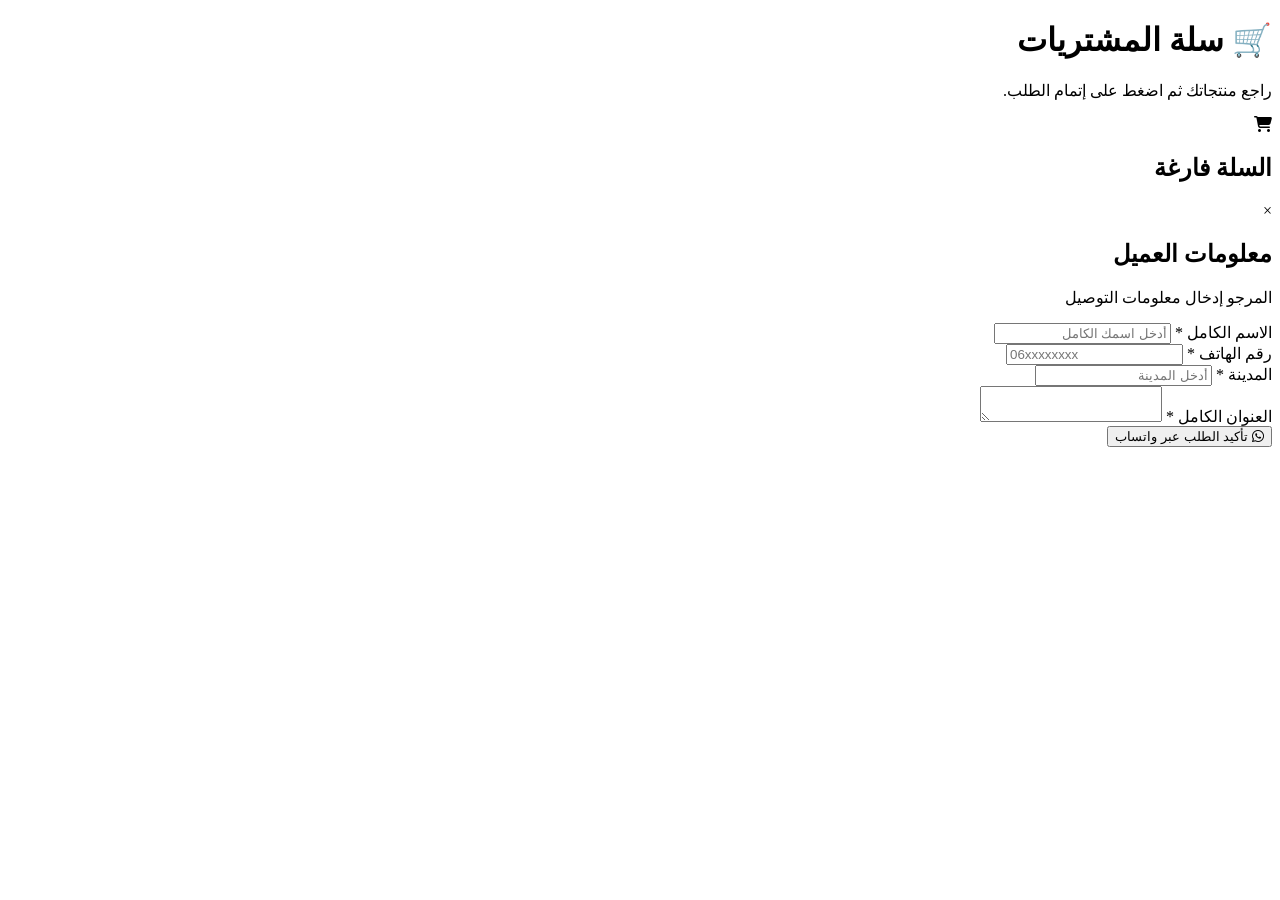
==== cart.html @ 451c92a9 "Update cart.html" ====
<!DOCTYPE html>
<html lang="ar" dir="rtl">

<head>

<meta charset="UTF-8">
<meta name="viewport" content="width=device-width, initial-scale=1.0">

<title>سلة المشتريات | أصالة الفخار المغربي</title>

<link rel="stylesheet"
href="https://cdnjs.cloudflare.com/ajax/libs/font-awesome/6.5.1/css/all.min.css">
<link rel="stylesheet" href="style.css">
</head>

<body>

<div class="cart-page">

    <div class="cart-header">

        <h1>🛒 سلة المشتريات</h1>

        <p>راجع منتجاتك ثم اضغط على إتمام الطلب.</p>

    </div>

    <div id="cartContainer">

    </div>

</div>

<!-- نافذة معلومات العميل -->
<div id="orderModal" class="order-modal">

    <div class="order-box">

        <span class="close-modal"
        onclick="closeOrderModal()">

            &times;

        </span>

        <h2>

            معلومات العميل

        </h2>

        <p class="order-subtitle">

            المرجو إدخال معلومات التوصيل

        </p>

        <div class="input-group">

            <label>

                الاسم الكامل *

            </label>

            <input
            id="firstName"
            type="text"
            placeholder="أدخل اسمك الكامل">

        </div>

        <div class="input-group">

            <label>

                رقم الهاتف *

            </label>

            <input
            id="phone"
            type="tel"
            placeholder="06xxxxxxxx">

        </div>

        <div class="input-group">

            <label>

                المدينة *

            </label>

            <input
            id="city"
            type="text"
            placeholder="أدخل المدينة">

        </div>

        <div class="input-group">

            <label>

                العنوان الكامل *

            </label>

            <textarea
            id="address"
            placeholder="الحي - الشارع - رقم المنزل ...">
            </textarea>

        </div>

        <div id="orderSummary">

        </div>

        <button
        class="confirm-order-btn"
        onclick="sendOrderWhatsApp()">

            <i class="fa-brands fa-whatsapp"></i>

            تأكيد الطلب عبر واتساب

        </button>

    </div>

</div>

<script src="main.js"></script>

<script>

renderCart();

function renderCart(){

const container =
document.getElementById("cartContainer");

const cart =
JSON.parse(localStorage.getItem("cart")) || [];

if(cart.length===0){

container.innerHTML=`

<div class="empty-cart">

<i class="fa-solid fa-cart-shopping"></i>

<h2>

السلة فارغة

</h2>

</div>

`;

return;

}

let total=0;

let html="";

cart.forEach(item=>{

total+=item.price*item.quantity;

html+=`

<div class="cart-item">

<div class="cart-image">

<img src="${item.image}">

</div>

<div class="cart-info">

<h3>${item.name}</h3>

<div class="price">

${item.price} درهم

</div>

</div>

<div class="cart-qty">

<button onclick="increaseQuantity(${item.id});setTimeout(renderCart,100)">+</button>

<span>${item.quantity}</span>

<button onclick="decreaseQuantity(${item.id});setTimeout(renderCart,100)">-</button>

</div>

<button class="remove-btn"

onclick="removeCartItem(${item.id});setTimeout(renderCart,100)">

حذف

</button>

</div>

`;

});
container.innerHTML = html + `

<div class="cart-summary">

    <div class="total">

        المجموع :

        ${total} درهم

    </div>

    <div class="actions">

        <button
        class="checkout-btn"
        onclick="openOrderModal()">

            <i class="fa-solid fa-circle-check"></i>

            إتمام الطلب

        </button>

        <button
        class="clear-btn"
        onclick="
        clearCart();
        renderCart();
        ">

            <i class="fa-solid fa-trash"></i>

            تفريغ السلة

        </button>

    </div>

</div>

`;

}

</script>

</body>

</html>
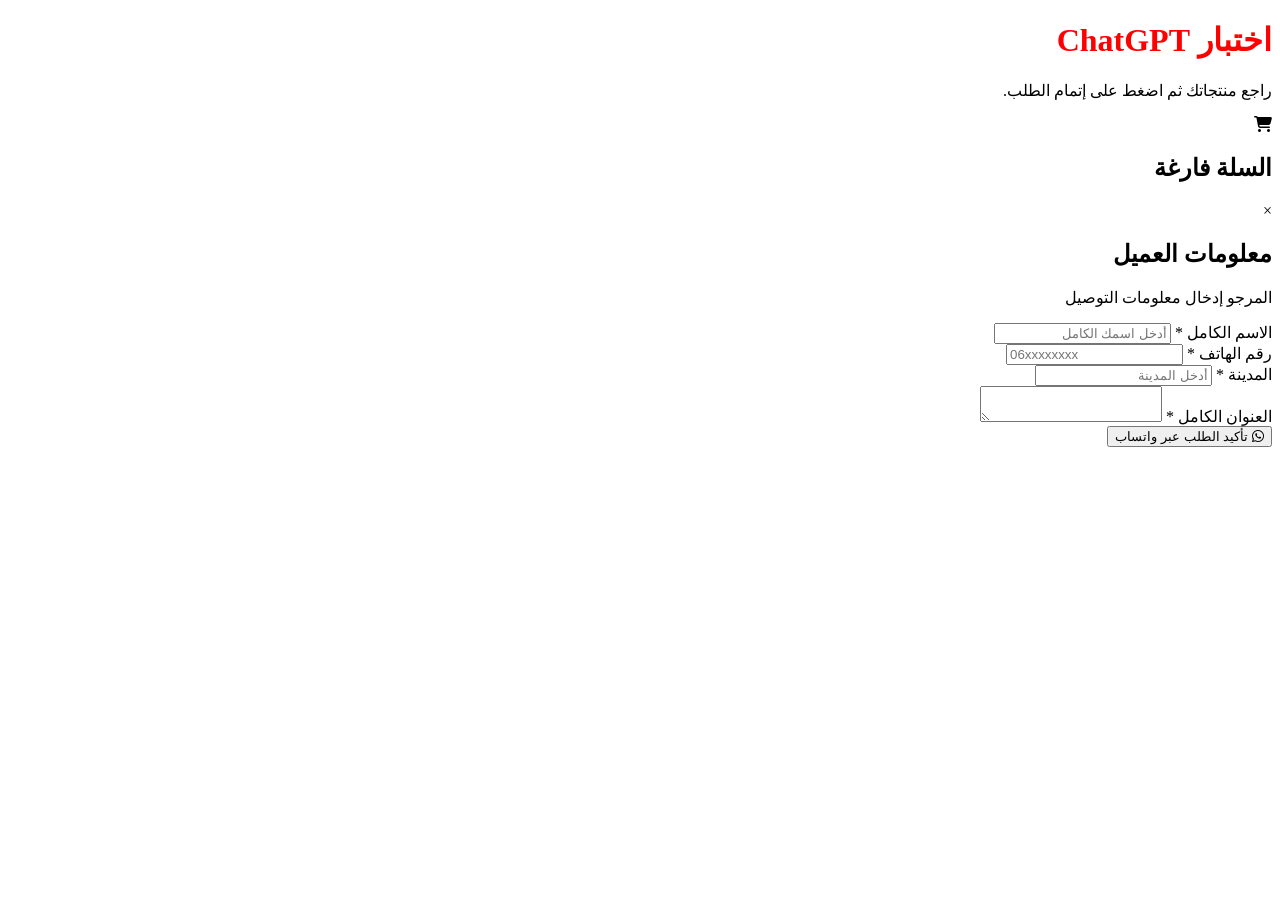
==== commit 52076961: "Update project" ====
--- a/cart.html
+++ b/cart.html
@@ -18,9 +18,7 @@
 <div class="cart-page">
 
     <div class="cart-header">
-
-        <h1>🛒 سلة المشتريات</h1>
-
+   <h1 style="color:red;">اختبار ChatGPT</h1>
         <p>راجع منتجاتك ثم اضغط على إتمام الطلب.</p>
 
     </div>
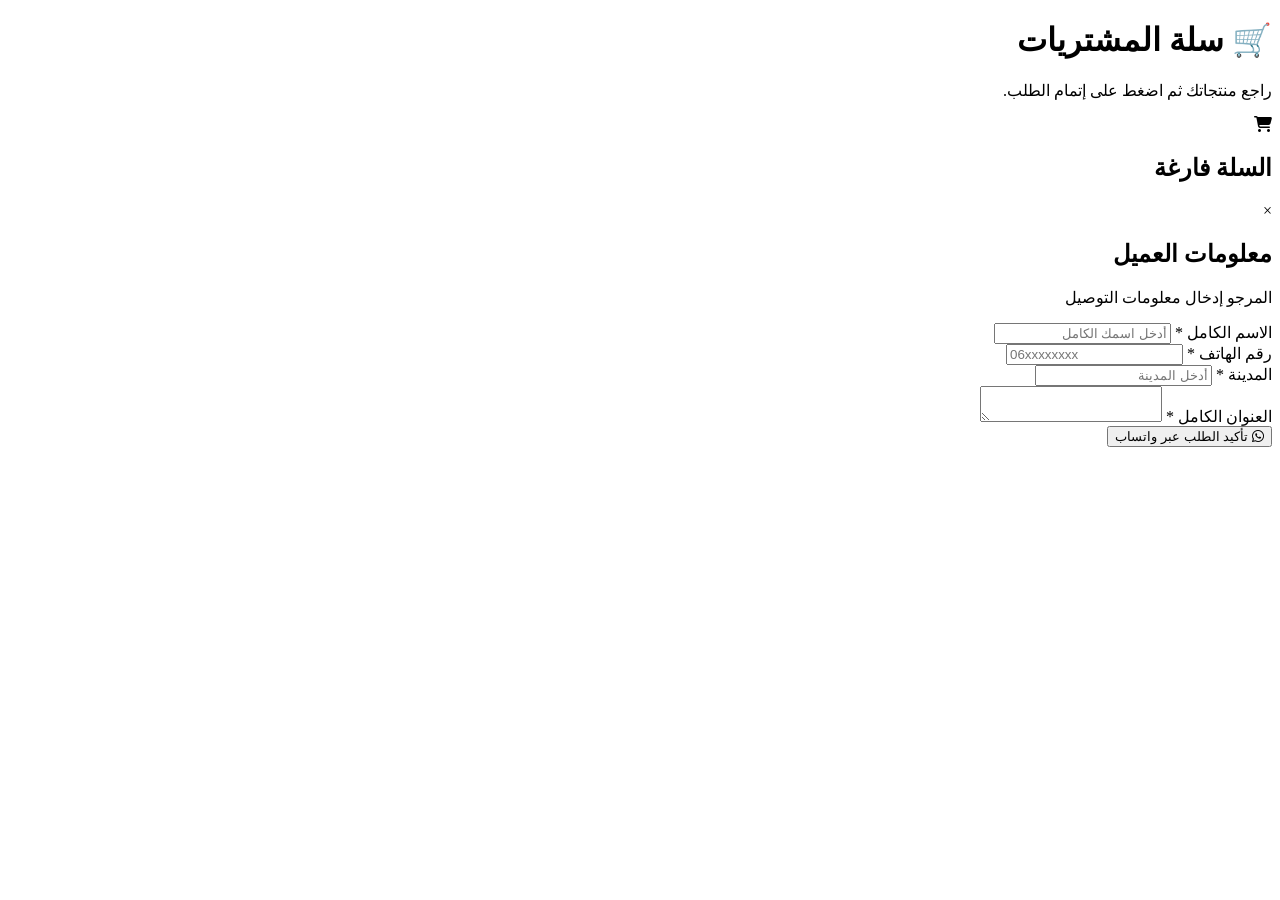
==== commit 0388ba75: "Update project" ====
--- a/cart.html
+++ b/cart.html
@@ -18,7 +18,8 @@
 <div class="cart-page">
 
     <div class="cart-header">
-   <h1 style="color:red;">اختبار ChatGPT</h1>
+   <h1>🛒 سلة المشتريات</h1>
+   
         <p>راجع منتجاتك ثم اضغط على إتمام الطلب.</p>
 
     </div>
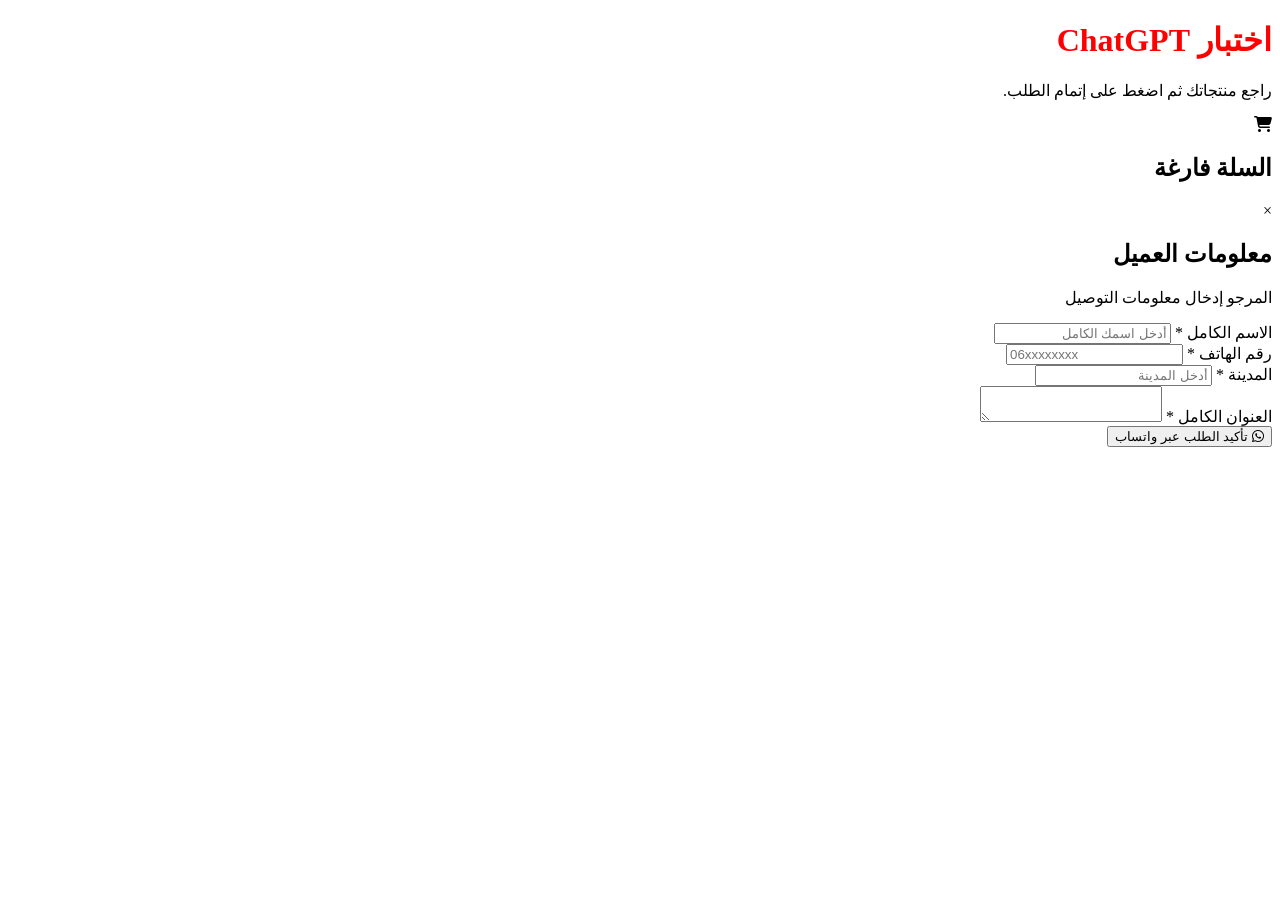
==== commit 674f7062: "Update project" ====
--- a/cart.html
+++ b/cart.html
@@ -18,8 +18,9 @@
 <div class="cart-page">
 
     <div class="cart-header">
-   <h1>🛒 سلة المشتريات</h1>
-   
+
+       <h1 style="color:red;">اختبار ChatGPT</h1>
+
         <p>راجع منتجاتك ثم اضغط على إتمام الطلب.</p>
 
     </div>
@@ -270,4 +271,4 @@
 
 </body>
 
-</html>
+</html>
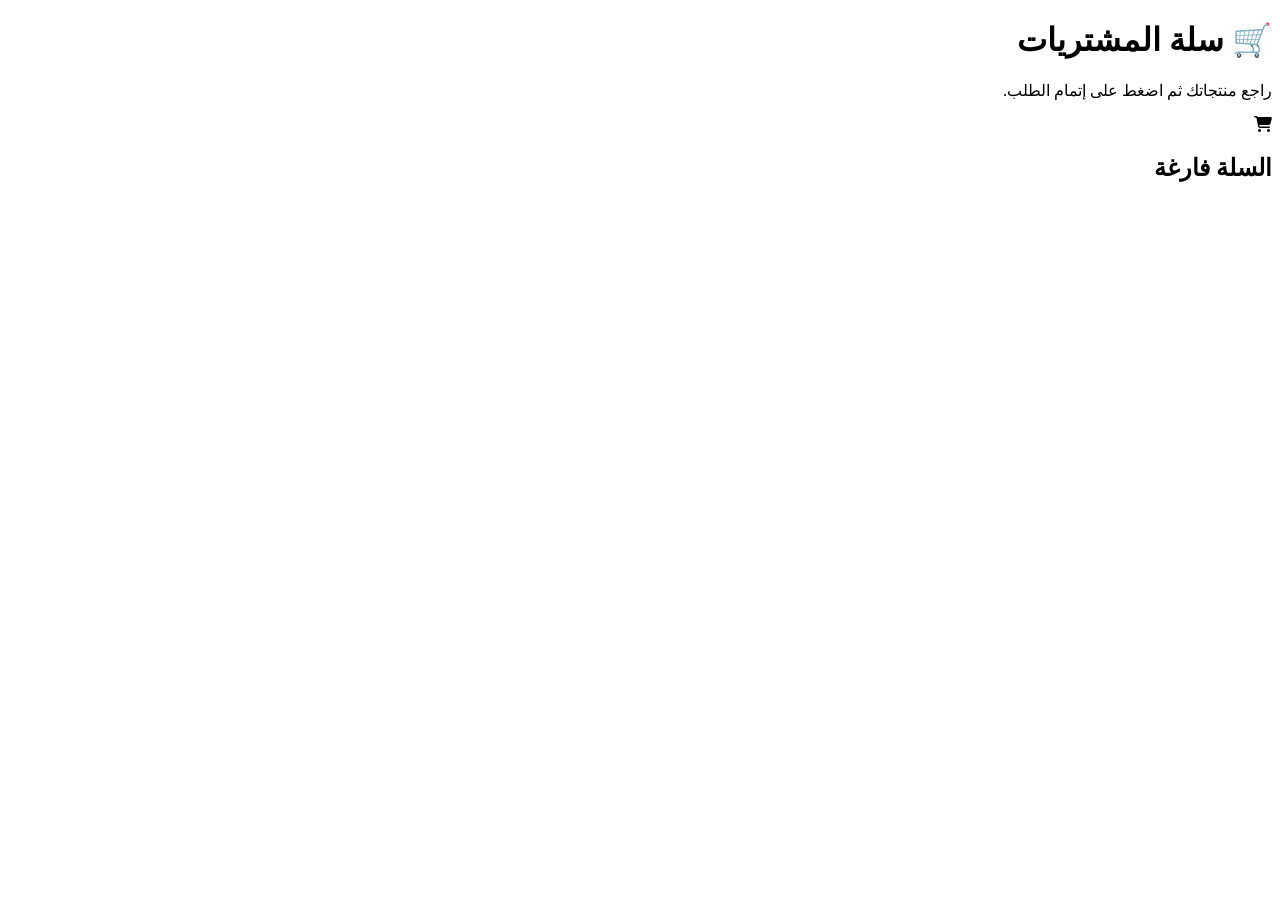
==== commit 756df8cd: "Update project" ====
--- a/cart.html
+++ b/cart.html
@@ -19,7 +19,7 @@
 
     <div class="cart-header">
 
-       <h1 style="color:red;">اختبار ChatGPT</h1>
+    <h1>🛒 سلة المشتريات</h1>
 
         <p>راجع منتجاتك ثم اضغط على إتمام الطلب.</p>
 
@@ -32,7 +32,7 @@
 </div>
 
 <!-- نافذة معلومات العميل -->
-<div id="orderModal" class="order-modal">
+<div id="orderModal" style="display:none;"
 
     <div class="order-box">
 
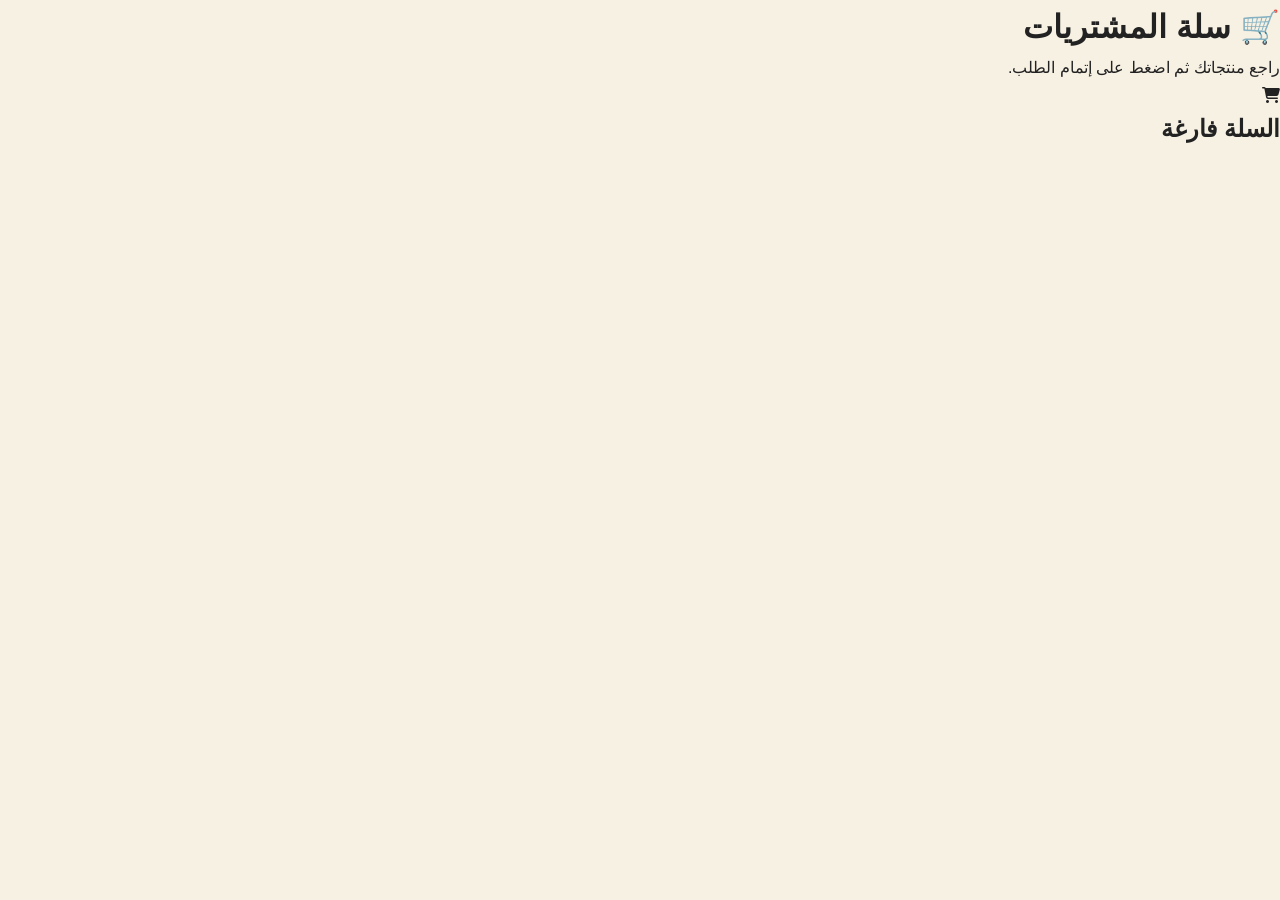
==== commit d70b33bf: "Update project" ====
--- a/cart.html
+++ b/cart.html
@@ -10,7 +10,7 @@
 
 <link rel="stylesheet"
 href="https://cdnjs.cloudflare.com/ajax/libs/font-awesome/6.5.1/css/all.min.css">
-<link rel="stylesheet" href="style.css">
+<link rel="stylesheet" href="css/style.css">
 </head>
 
 <body>
@@ -133,7 +133,7 @@
 
 </div>
 
-<script src="main.js"></script>
+<script src="js/main.js"></script>
 
 <script>
 
--- a/css/style.css
+++ b/css/style.css
@@ -0,0 +1,1958 @@
+/* =========================================
+   PART 3-A
+   ASALAT AL FAKHAR MOROCCO
+========================================= */
+
+:root{
+
+--primary:#0f4c5c;
+--secondary:#c89b3c;
+--accent:#8b5e34;
+
+--dark:#08141a;
+--dark2:#10232c;
+
+--light:#f7f1e3;
+--white:#ffffff;
+
+--gray:#b9b9b9;
+
+--shadow:
+0 10px 30px rgba(0,0,0,.2);
+
+--radius:16px;
+
+--transition:.3s ease;
+
+}
+
+*{
+margin:0;
+padding:0;
+box-sizing:border-box;
+font-family:'Cairo',sans-serif;
+}
+
+html{
+scroll-behavior:smooth;
+}
+
+body{
+
+background:var(--light);
+color:#222;
+
+overflow-x:hidden;
+
+line-height:1.7;
+
+}
+
+body.dark{
+
+background:var(--dark);
+color:white;
+
+}
+
+a{
+
+text-decoration:none;
+color:inherit;
+
+}
+
+ul{
+
+list-style:none;
+
+}
+
+img{
+
+max-width:100%;
+display:block;
+
+}
+
+button{
+
+border:none;
+outline:none;
+cursor:pointer;
+
+}
+
+.container{
+
+width:90%;
+max-width:1400px;
+
+margin:auto;
+
+}
+
+/* =========================================
+PRELOADER
+========================================= */
+
+#preloader{
+
+position:fixed;
+
+top:0;
+left:0;
+
+width:100%;
+height:100%;
+
+background:#08141a;
+
+display:flex;
+
+align-items:center;
+justify-content:center;
+
+z-index:99999;
+
+transition:.8s;
+
+}
+
+.loader-logo{
+
+text-align:center;
+
+}
+
+.loader-logo h1{
+
+font-size:3rem;
+
+color:#c89b3c;
+
+margin-bottom:10px;
+
+}
+
+.loader-logo span{
+
+color:white;
+
+font-size:1rem;
+
+letter-spacing:2px;
+
+}
+
+/* =========================================
+TOP BAR
+========================================= */
+
+.top-bar{
+
+background:#0b2028;
+
+color:white;
+
+padding:10px 0;
+
+font-size:.9rem;
+
+}
+
+.top-bar .container{
+
+display:flex;
+
+justify-content:space-between;
+
+align-items:center;
+
+}
+
+.top-right{
+
+display:flex;
+
+gap:15px;
+
+}
+
+.top-right a{
+
+color:white;
+
+transition:var(--transition);
+
+}
+
+.top-right a:hover{
+
+color:#c89b3c;
+
+}
+
+/* =========================================
+NAVBAR
+========================================= */
+
+#header{
+
+position:fixed;
+
+top:0;
+
+width:100%;
+
+z-index:999;
+
+transition:.4s;
+
+}
+
+#header.scrolled{
+
+background:rgba(8,20,26,.95);
+
+backdrop-filter:blur(10px);
+
+box-shadow:var(--shadow);
+
+}
+
+.navbar{
+
+height:90px;
+
+display:flex;
+
+align-items:center;
+
+justify-content:space-between;
+
+padding:0 5%;
+
+}
+
+.logo h2{
+
+font-size:1.8rem;
+
+font-weight:800;
+
+color:#c89b3c;
+
+}
+
+.nav-links{
+
+display:flex;
+
+gap:30px;
+
+}
+
+.nav-links a{
+
+position:relative;
+
+color:white;
+
+font-weight:600;
+
+}
+
+.nav-links a::after{
+
+content:"";
+
+position:absolute;
+
+bottom:-8px;
+right:0;
+
+width:0;
+height:2px;
+
+background:#c89b3c;
+
+transition:.3s;
+
+}
+
+.nav-links a:hover::after{
+
+width:100%;
+
+}
+
+.nav-actions{
+
+display:flex;
+
+align-items:center;
+
+gap:12px;
+
+}
+
+.icon-btn{
+
+position:relative;
+
+width:45px;
+height:45px;
+
+display:flex;
+
+align-items:center;
+justify-content:center;
+
+border-radius:50%;
+
+background:rgba(255,255,255,.08);
+
+color:white;
+
+transition:.3s;
+
+}
+
+.icon-btn:hover{
+
+background:#c89b3c;
+color:#111;
+
+}
+
+.icon-btn span{
+
+position:absolute;
+
+top:-5px;
+left:-5px;
+
+width:22px;
+height:22px;
+
+background:#e63946;
+
+color:white;
+
+font-size:.7rem;
+
+display:flex;
+
+align-items:center;
+justify-content:center;
+
+border-radius:50%;
+
+}
+
+#themeBtn,
+#languageBtn{
+
+width:45px;
+height:45px;
+
+border-radius:50%;
+
+background:rgba(255,255,255,.08);
+
+color:white;
+
+font-size:1rem;
+
+}
+
+#mobileMenuBtn{
+
+display:none;
+
+font-size:1.5rem;
+
+color:white;
+
+cursor:pointer;
+
+}
+
+/* =========================================
+MOBILE MENU
+========================================= */
+
+#mobileMenu{
+
+position:fixed;
+
+top:0;
+right:-320px;
+
+width:300px;
+height:100vh;
+
+background:#0b2028;
+
+padding:100px 30px;
+
+display:flex;
+
+flex-direction:column;
+
+gap:20px;
+
+transition:.4s;
+
+z-index:9999;
+
+}
+
+#mobileMenu.active{
+
+right:0;
+
+}
+
+#mobileMenu a{
+
+color:white;
+
+font-size:1.1rem;
+
+font-weight:600;
+
+}
+
+/* =========================================
+HERO
+========================================= */
+
+.hero{
+
+position:relative;
+
+height:100vh;
+
+overflow:hidden;
+
+display:flex;
+
+align-items:center;
+justify-content:center;
+
+text-align:center;
+
+}
+
+
+.hero-overlay{
+
+
+position:absolute;
+
+inset:0;
+
+background:
+linear-gradient(
+rgba(0,0,0,.55),
+rgba(0,0,0,.75)
+);
+}
+
+.hero-content{
+
+position:relative;
+
+z-index:2;
+
+max-width:900px;
+
+padding:20px;
+
+}
+
+.hero-badge{
+
+display:inline-block;
+
+padding:12px 24px;
+
+background: rgba(200,155,60,.15);
+
+border:1px solid rgba(200,155,60,.4);
+border-radius:50px;
+
+color:#f8d77c;
+margin-bottom:20px;
+
+}
+
+.hero h1{
+
+font-size:5rem;
+
+color:white;
+
+margin-bottom:20px;
+
+}
+
+.hero h2{
+
+font-size:2rem;
+
+color:#c89b3c;
+
+margin-bottom:20px;
+
+}
+
+.hero p{
+
+font-size:1.2rem;
+
+color:#eee;
+
+max-width:700px;
+
+margin:auto;
+
+margin-bottom:40px;
+
+}
+/* =========================================
+PART 3-B
+BUTTONS + SECTIONS + FEATURES
+========================================= */
+
+.hero-buttons{
+
+display:flex;
+
+justify-content:center;
+
+align-items:center;
+
+gap:20px;
+
+flex-wrap:wrap;
+
+}
+
+.btn{
+
+padding:16px 35px;
+
+border-radius:50px;
+
+font-size:1rem;
+
+font-weight:700;
+
+transition:.3s;
+
+display:inline-flex;
+
+align-items:center;
+
+justify-content:center;
+
+}
+
+.btn-primary{
+
+background:var(--secondary);
+
+color:#111;
+
+}
+
+.btn-primary:hover{
+
+transform:translateY(-4px);
+
+box-shadow:
+0 10px 30px rgba(200,155,60,.35);
+
+}
+
+.btn-secondary{
+
+background:transparent;
+
+border:2px solid white;
+
+color:white;
+
+}
+
+.btn-secondary:hover{
+
+background:white;
+
+color:#111;
+
+}
+
+.hero-scroll{
+
+position:absolute;
+
+bottom:40px;
+
+left:50%;
+
+transform:translateX(-50%);
+
+z-index:5;
+
+color:white;
+
+display:flex;
+
+flex-direction:column;
+
+align-items:center;
+
+gap:8px;
+
+animation:bounce 2s infinite;
+
+}
+
+@keyframes bounce{
+
+0%,100%{
+transform:
+translateX(-50%)
+translateY(0);
+}
+
+50%{
+transform:
+translateX(-50%)
+translateY(12px);
+}
+
+}
+
+/* =========================================
+FEATURES
+========================================= */
+
+.features{
+
+padding:100px 0;
+
+background:white;
+
+}
+
+body.dark .features{
+
+background:var(--dark2);
+
+}
+
+.features .container{
+
+display:grid;
+
+grid-template-columns:
+repeat(auto-fit,minmax(250px,1fr));
+
+gap:30px;
+
+}
+
+.feature-card{
+
+padding:35px;
+
+border-radius:20px;
+
+background:#fff;
+
+box-shadow:var(--shadow);
+
+text-align:center;
+
+transition:.3s;
+
+}
+
+body.dark .feature-card{
+
+background:#132933;
+
+}
+
+.feature-card:hover{
+
+transform:translateY(-10px);
+
+}
+
+.feature-card i{
+
+font-size:2.5rem;
+
+color:var(--secondary);
+
+margin-bottom:20px;
+
+}
+
+.feature-card h3{
+
+margin-bottom:10px;
+
+font-size:1.4rem;
+
+}
+
+.feature-card p{
+
+color:#666;
+
+}
+
+body.dark .feature-card p{
+
+color:#ddd;
+
+}
+
+/* =========================================
+SECTIONS
+========================================= */
+
+section{
+
+position:relative;
+
+}
+
+.section-header{
+
+text-align:center;
+
+margin-bottom:70px;
+
+}
+
+.section-header span{
+
+display:inline-block;
+
+color:var(--secondary);
+
+font-weight:700;
+
+margin-bottom:10px;
+
+}
+
+.section-header h2{
+
+font-size:3rem;
+
+font-weight:800;
+
+}
+
+/* =========================================
+ABOUT
+========================================= */
+
+.about-section{
+
+padding:120px 0;
+
+background:#f9f7f1;
+
+}
+
+body.dark .about-section{
+
+background:#0e1f27;
+
+}
+
+.about-grid{
+
+display:grid;
+
+grid-template-columns:
+1fr 1fr;
+
+gap:60px;
+
+align-items:center;
+
+}
+
+.about-image img{
+
+border-radius:30px;
+
+box-shadow:var(--shadow);
+
+}
+
+.section-tag{
+
+display:inline-block;
+
+padding:10px 20px;
+
+border-radius:50px;
+
+background:
+rgba(200,155,60,.15);
+
+color:var(--secondary);
+
+margin-bottom:20px;
+
+font-weight:700;
+
+}
+
+.about-content h2{
+
+font-size:3rem;
+
+margin-bottom:25px;
+
+}
+
+.about-content p{
+
+margin-bottom:20px;
+
+font-size:1.1rem;
+
+line-height:2;
+
+}
+
+/* =========================================
+CATEGORIES
+========================================= */
+
+.categories-section{
+
+padding:120px 0;
+
+background:white;
+
+}
+
+body.dark .categories-section{
+
+background:var(--dark2);
+
+}
+
+.categories-grid{
+
+display:grid;
+
+grid-template-columns:
+repeat(auto-fit,minmax(280px,1fr));
+
+gap:30px;
+
+}
+
+.category-card{
+
+position:relative;
+
+overflow:hidden;
+
+border-radius:25px;
+
+height:350px;
+
+cursor:pointer;
+
+}
+
+.category-card img{
+
+width:100%;
+height:100%;
+
+object-fit:cover;
+
+transition:.6s;
+
+}
+
+.category-card:hover img{
+
+transform:scale(1.12);
+
+}
+
+.category-overlay{
+
+position:absolute;
+
+inset:0;
+
+background:
+linear-gradient(
+transparent,
+rgba(0,0,0,.75)
+);
+
+display:flex;
+
+align-items:flex-end;
+
+padding:25px;
+
+}
+
+.category-overlay h3{
+
+color:white;
+
+font-size:1.6rem;
+
+}
+
+/* =========================================
+PRODUCTS
+========================================= */
+
+.featured-products{
+
+padding:120px 0;
+
+background:#f9f7f1;
+
+}
+
+body.dark .featured-products{
+
+background:#08141a;
+
+}
+
+.products-grid{
+
+display:grid;
+
+grid-template-columns:
+repeat(auto-fit,minmax(300px,1fr));
+
+gap:35px;
+
+}
+
+.product-card{
+
+background:white;
+
+border-radius:25px;
+
+overflow:hidden;
+
+box-shadow:var(--shadow);
+
+transition:.4s;
+
+}
+
+body.dark .product-card{
+
+background:#132933;
+
+}
+
+.product-card:hover{
+
+transform:translateY(-10px);
+
+}
+
+.product-image{
+
+position:relative;
+
+height:320px;
+
+overflow:hidden;
+
+}
+
+.product-image img{
+
+width:100%;
+height:100%;
+
+object-fit:cover;
+
+transition:.5s;
+
+}
+
+.product-card:hover img{
+
+transform:scale(1.08);
+
+}
+
+.product-actions{
+
+position:absolute;
+
+top:20px;
+
+left:20px;
+
+display:flex;
+
+flex-direction:column;
+
+gap:10px;
+
+}
+
+.product-actions button{
+
+width:45px;
+height:45px;
+
+border-radius:50%;
+
+background:white;
+
+box-shadow:var(--shadow);
+
+transition:.3s;
+
+}
+
+.product-actions button:hover{
+
+background:var(--secondary);
+
+color:#111;
+
+}
+
+.product-info{
+
+padding:25px;
+
+}
+
+.product-info h3{
+
+font-size:1.3rem;
+
+margin-bottom:10px;
+
+}
+
+.price{
+
+font-size:1.4rem;
+
+font-weight:800;
+
+color:var(--secondary);
+
+}
+/* =========================================
+PART 3-C
+ARTISANS + NEWSLETTER + FOOTER
+========================================= */
+
+.artisans-section{
+
+padding:120px 0;
+
+background:
+linear-gradient(
+rgba(8,20,26,.85),
+rgba(8,20,26,.85)
+),
+
+url("https://images.unsplash.com/photo-1513519245088-0e12902e5a38?auto=format&fit=crop&w=1800&q=80");
+
+background-size:cover;
+
+background-position:center;
+
+color:white;
+
+text-align:center;
+
+}
+
+.artisan-content{
+
+max-width:900px;
+
+margin:auto;
+
+}
+
+.artisan-content p{
+
+font-size:1.2rem;
+
+line-height:2.2;
+
+color:#f0f0f0;
+
+}
+
+/* =========================================
+NEWSLETTER
+========================================= */
+
+.newsletter{
+
+padding:120px 0;
+
+background:#c89b3c;
+
+color:#111;
+
+text-align:center;
+
+}
+
+.newsletter h2{
+
+font-size:3rem;
+
+margin-bottom:15px;
+
+}
+
+.newsletter p{
+
+font-size:1.1rem;
+
+margin-bottom:40px;
+
+}
+
+.newsletter-form{
+
+max-width:700px;
+
+margin:auto;
+
+display:flex;
+
+gap:15px;
+
+flex-wrap:wrap;
+
+justify-content:center;
+
+}
+
+.newsletter-form input{
+
+flex:1;
+
+min-width:280px;
+
+padding:18px;
+
+border:none;
+
+outline:none;
+
+border-radius:50px;
+
+font-size:1rem;
+
+}
+
+.newsletter-form button{
+
+padding:18px 35px;
+
+border-radius:50px;
+
+background:#08141a;
+
+color:white;
+
+font-weight:700;
+
+transition:.3s;
+
+}
+
+.newsletter-form button:hover{
+
+transform:translateY(-3px);
+
+}
+
+/* =========================================
+FOOTER
+========================================= */
+
+footer{
+
+background:#08141a;
+
+color:white;
+
+padding-top:100px;
+
+}
+
+.footer-grid{
+
+display:grid;
+
+grid-template-columns:
+repeat(auto-fit,minmax(250px,1fr));
+
+gap:50px;
+
+padding-bottom:60px;
+
+}
+
+.footer-grid h3{
+
+font-size:2rem;
+
+margin-bottom:20px;
+
+color:var(--secondary);
+
+}
+
+.footer-grid h4{
+
+margin-bottom:20px;
+
+color:var(--secondary);
+
+}
+
+.footer-grid ul{
+
+display:flex;
+
+flex-direction:column;
+
+gap:12px;
+
+}
+
+.footer-grid a{
+
+transition:.3s;
+
+}
+
+.footer-grid a:hover{
+
+color:var(--secondary);
+
+padding-right:8px;
+
+}
+
+.footer-grid p{
+
+color:#d5d5d5;
+
+line-height:2;
+
+}
+
+
+.fade-up.show{
+
+opacity:1;
+
+transform:
+translateY(0);
+
+}
+
+.zoom-in{
+
+opacity:0;
+
+transform:
+scale(.85);
+
+transition:
+all .8s ease;
+
+}
+
+.zoom-in.show{
+
+opacity:1;
+
+transform:
+scale(1);
+
+}
+
+.slide-right{
+
+opacity:0;
+
+transform:
+translateX(-60px);
+
+transition:
+all .8s ease;
+
+}
+
+.slide-right.show{
+
+opacity:1;
+
+transform:
+translateX(0);
+
+}
+
+.slide-left{
+
+opacity:0;
+
+transform:
+translateX(60px);
+
+transition:
+all .8s ease;
+
+}
+
+.slide-left.show{
+
+opacity:1;
+
+transform:
+translateX(0);
+
+}
+
+/* =========================================
+SCROLLBAR
+========================================= */
+
+::-webkit-scrollbar{
+
+width:10px;
+
+}
+
+::-webkit-scrollbar-track{
+
+background:#08141a;
+
+}
+
+::-webkit-scrollbar-thumb{
+
+background:#c89b3c;
+
+border-radius:50px;
+
+}
+
+::-webkit-scrollbar-thumb:hover{
+
+background:#ddb55b;
+
+}
+
+/* =========================================
+DECORATIVE MOROCCAN PATTERN
+========================================= */
+
+.about-section::before,
+.categories-section::before,
+.featured-products::before{
+
+content:"";
+
+position:absolute;
+
+top:0;
+left:0;
+
+width:100%;
+height:8px;
+
+background:
+linear-gradient(
+90deg,
+#c89b3c,
+#0f4c5c,
+#c89b3c
+);
+
+}
+
+/* =========================================
+RESPONSIVE TABLET
+========================================= */
+
+@media(max-width:991px){
+
+.hero h1{
+
+font-size:3.5rem;
+
+}
+
+.hero h2{
+
+font-size:1.6rem;
+
+}
+
+.about-grid{
+
+grid-template-columns:1fr;
+
+}
+
+.nav-links{
+
+display:none;
+
+}
+
+#mobileMenuBtn{
+
+display:block;
+
+}
+
+.section-header h2{
+
+font-size:2.3rem;
+
+}
+
+.about-content h2{
+
+font-size:2.3rem;
+
+}
+
+.newsletter h2{
+
+font-size:2.2rem;
+
+}
+
+}
+/* =========================================
+PART 3-D
+FINAL RESPONSIVE + EFFECTS
+========================================= */
+
+/* MOBILE */
+
+@media(max-width:768px){
+
+.top-bar{
+
+display:none;
+
+}
+
+.navbar{
+
+height:80px;
+
+padding:0 20px;
+
+}
+
+.logo h2{
+
+font-size:1.2rem;
+
+}
+
+.hero{
+
+padding:0 20px;
+
+}
+
+.hero h1{
+
+font-size:2.4rem;
+
+line-height:1.3;
+
+}
+
+.hero h2{
+
+font-size:1.2rem;
+
+}
+
+.hero p{
+
+font-size:1rem;
+
+line-height:1.9;
+
+}
+
+.hero-buttons{
+
+flex-direction:column;
+
+width:100%;
+
+}
+
+.hero-buttons .btn{
+
+width:100%;
+
+}
+
+.section-header h2{
+
+font-size:2rem;
+
+}
+
+.about-content h2{
+
+font-size:2rem;
+
+}
+
+.about-content p{
+
+font-size:1rem;
+
+}
+
+.feature-card{
+
+padding:25px;
+
+}
+
+.product-image{
+
+height:260px;
+
+}
+
+.newsletter-form{
+
+flex-direction:column;
+
+}
+
+.newsletter-form input{
+
+width:100%;
+
+}
+
+.newsletter-form button{
+
+width:100%;
+
+}
+
+.footer-grid{
+
+text-align:center;
+
+}
+
+}
+
+/* SMALL DEVICES */
+
+@media(max-width:480px){
+
+.hero h1{
+
+font-size:2rem;
+
+}
+
+.hero h2{
+
+font-size:1rem;
+
+}
+
+.hero p{
+
+font-size:.95rem;
+
+}
+
+.section-header h2{
+
+font-size:1.7rem;
+
+}
+
+.about-content h2{
+
+font-size:1.7rem;
+
+}
+
+.feature-card i{
+
+font-size:2rem;
+
+}
+
+}
+
+/* =========================================
+PRODUCT HOVER PREMIUM
+========================================= */
+
+.product-card{
+
+position:relative;
+
+}
+
+.product-card::before{
+
+content:"";
+
+position:absolute;
+
+top:0;
+left:-100%;
+
+width:100%;
+height:100%;
+
+background:
+linear-gradient(
+90deg,
+transparent,
+rgba(255,255,255,.2),
+transparent
+);
+
+transition:.8s;
+
+z-index:2;
+
+pointer-events:none;
+
+}
+
+.product-card:hover::before{
+
+left:100%;
+
+}
+
+/* =========================================
+CATEGORY HOVER
+========================================= */
+
+.category-card{
+
+box-shadow:
+0 20px 50px rgba(0,0,0,.15);
+
+}
+
+.category-card:hover{
+
+transform:translateY(-10px);
+
+transition:.4s;
+
+}
+
+/* =========================================
+GLASS EFFECT
+========================================= */
+
+.glass{
+
+background:
+rgba(255,255,255,.1);
+
+backdrop-filter:blur(10px);
+
+border:
+1px solid rgba(255,255,255,.15);
+
+}
+
+/* =========================================
+CUSTOM BADGES
+========================================= */
+
+.badge-new{
+
+position:absolute;
+
+top:15px;
+right:15px;
+
+background:#2ecc71;
+
+color:white;
+
+padding:8px 12px;
+
+border-radius:50px;
+
+font-size:.8rem;
+
+font-weight:700;
+
+z-index:5;
+
+}
+
+.badge-sale{
+
+position:absolute;
+
+top:15px;
+right:15px;
+
+background:#e63946;
+
+color:white;
+
+padding:8px 12px;
+
+border-radius:50px;
+
+font-size:.8rem;
+
+font-weight:700;
+
+z-index:5;
+
+}
+
+/* =========================================
+IMAGE ZOOM
+========================================= */
+
+.zoom-container{
+
+overflow:hidden;
+
+}
+
+.zoom-container img{
+
+transition:1s;
+
+}
+
+.zoom-container:hover img{
+
+transform:scale(1.15);
+
+}
+
+/* =========================================
+CART COUNTER ANIMATION
+========================================= */
+
+.icon-btn span{
+
+animation:pulse 2s infinite;
+
+}
+
+@keyframes pulse{
+
+0%{
+
+box-shadow:
+0 0 0 0 rgba(230,57,70,.8);
+
+}
+
+70%{
+
+box-shadow:
+0 0 0 12px rgba(230,57,70,0);
+
+}
+
+100%{
+
+box-shadow:
+0 0 0 0 rgba(230,57,70,0);
+
+}
+
+}
+
+/* =========================================
+MOROCCAN GOLD TEXT
+========================================= */
+
+.gold-text{
+
+background:
+linear-gradient(
+90deg,
+#c89b3c,
+#f6dc8c,
+#c89b3c
+);
+
+-webkit-background-clip:text;
+background-clip:text;
+-webkit-text-fill-color:transparent;
+
+}
+
+/* =========================================
+SECTION DIVIDER
+========================================= */
+
+.divider{
+
+width:120px;
+height:4px;
+
+margin:20px auto;
+
+background:
+linear-gradient(
+90deg,
+transparent,
+#c89b3c,
+transparent
+);
+
+}
+
+/* =========================================
+LOADING ANIMATION
+========================================= */
+
+@keyframes fadeLoader{
+
+0%{
+
+opacity:.3;
+
+}
+
+50%{
+
+opacity:1;
+
+}
+
+100%{
+
+opacity:.3;
+
+}
+
+}
+
+.loader-logo{
+
+animation:
+fadeLoader 2s infinite;
+
+}
+
+/* =========================================
+UTILITY CLASSES
+========================================= */
+
+.text-center{
+
+text-align:center;
+
+}
+
+.mt-1{margin-top:10px;}
+.mt-2{margin-top:20px;}
+.mt-3{margin-top:30px;}
+.mt-4{margin-top:40px;}
+.mt-5{margin-top:50px;}
+
+.mb-1{margin-bottom:10px;}
+.mb-2{margin-bottom:20px;}
+.mb-3{margin-bottom:30px;}
+.mb-4{margin-bottom:40px;}
+.mb-5{margin-bottom:50px;}
+
+.py-section{
+
+padding:120px 0;
+
+}
+
+/* =========================================
+END OF STYLE.CSS
+========================================= */
+
+/*==================================================
+ORDER MODAL PREMIUM
+==================================================*/
+.order-modal{
+position:fixed;
+top:0;
+left:0;
+width:100%;
+height:100%;
+display:none;
+justify-content:center;
+align-items:center;
+background:rgba(0,0,0,.65);
+backdrop-filter:blur(8px);
+z-index:99999;
+padding:20px;
+}
+.order-modal.show{display:flex;}
+.order-box{
+width:100%;
+max-width:650px;
+background:#fff;
+border-radius:30px;
+padding:40px;
+box-shadow:0 25px 80px rgba(0,0,0,.25);
+position:relative;
+}
+.close-modal{position:absolute;left:20px;top:10px;font-size:35px;cursor:pointer;}
